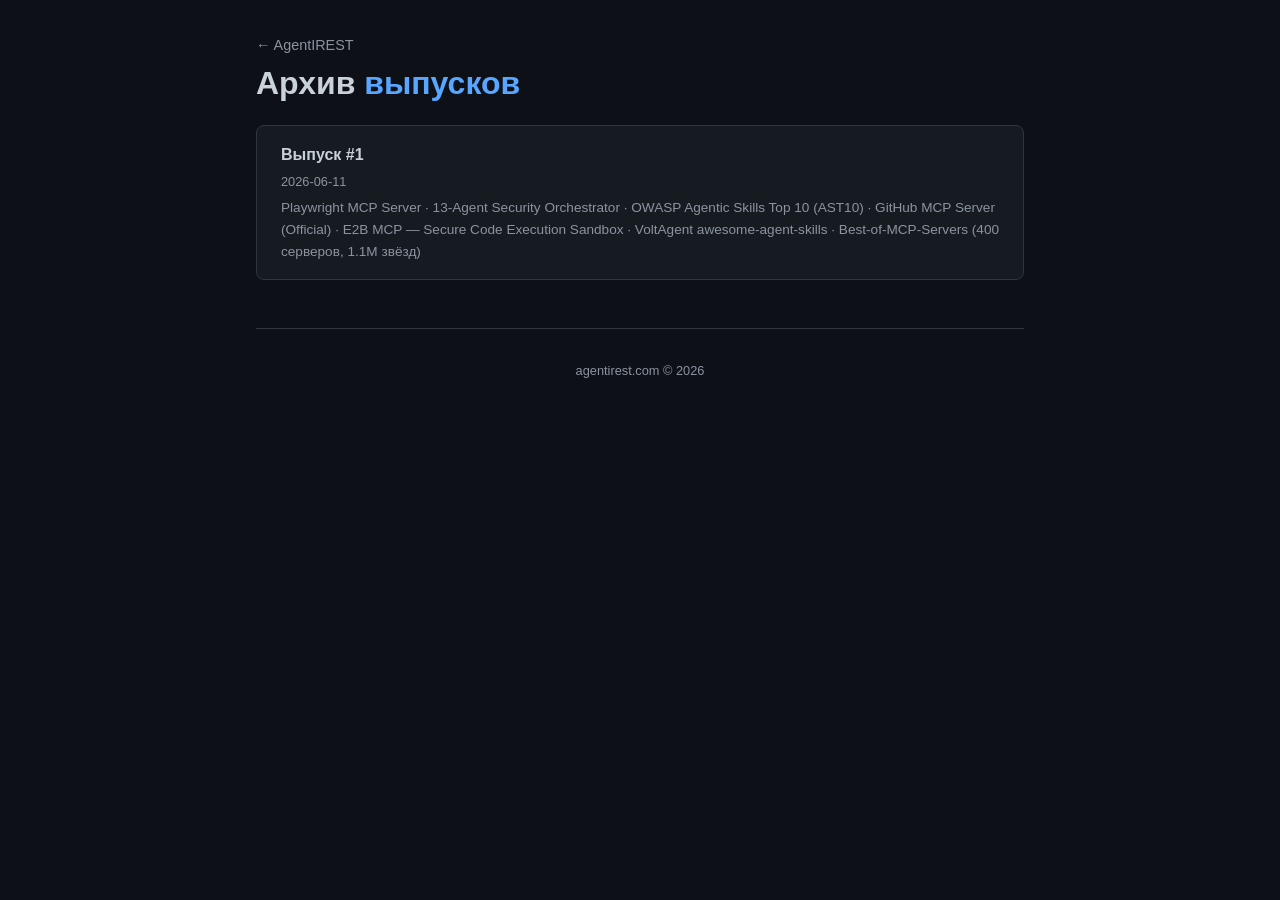
==== archive.html @ 103a5b46 "Первый деплой: сайт AgentIREST Daily" ====
<!DOCTYPE html>
<html lang="ru">
<head>
<meta charset="UTF-8">
<meta name="viewport" content="width=device-width, initial-scale=1.0">
<title>Архив выпусков — AgentIREST Daily</title>
<style>
:root { --bg:#0d1117; --surface:#161b22; --border:#30363d; --text:#c9d1d9; --muted:#8b949e; --accent:#58a6ff; --green:#3fb950; }
* { margin:0; padding:0; box-sizing:border-box; }
body { background:var(--bg); color:var(--text); font-family:-apple-system,BlinkMacSystemFont,'Segoe UI',sans-serif; line-height:1.6; }
.container { max-width:800px; margin:0 auto; padding:2rem 1rem; }
h1 { font-size:2rem; margin-bottom:1rem; }
h1 span { color:var(--accent); }
.back { color:var(--muted); text-decoration:none; font-size:0.9rem; }
.back:hover { color:var(--accent); }
.issue { background:var(--surface); border:1px solid var(--border); border-radius:8px; padding:1rem 1.5rem; margin-bottom:0.75rem; }
.issue:hover { border-color:var(--accent); }
.issue h3 { font-size:1rem; margin-bottom:0.3rem; }
.issue h3 a { color:var(--text); text-decoration:none; }
.issue h3 a:hover { color:var(--accent); }
.issue .date { color:var(--muted); font-size:0.8rem; }
.issue .preview { color:var(--muted); font-size:0.85rem; margin-top:0.3rem; }
footer { text-align:center; color:var(--muted); font-size:0.8rem; padding:2rem 0; margin-top:3rem; border-top:1px solid var(--border); }
</style>
</head>
<body><div class="container">
<a href="/" class="back">← AgentIREST</a>
<h1>Архив <span>выпусков</span></h1>
<div id="issues"><p style="color:var(--muted);">Загрузка...</p></div>
<footer>agentirest.com &copy; 2026</footer>
</div>
<script>
fetch('/digests/index.json')
  .then(r => r.json())
  .then(data => {
    const el = document.getElementById('issues');
    el.innerHTML = data.issues.reverse().map(n => `
      <div class="issue">
        <h3><a href="#" onclick="loadIssue(${n})">Выпуск #${n}</a></h3>
        <div class="date" id="date-${n}">Загрузка...</div>
        <div class="preview" id="preview-${n}">Загрузка...</div>
      </div>
    `).join('');
    data.issues.forEach(n => {
      fetch(`/digests/issue-${n}.json`)
        .then(r => r.json())
        .then(issue => {
          document.getElementById(`date-${n}`).textContent = issue.date;
          document.getElementById(`preview-${n}`).textContent = issue.skills.map(s=>s.name).join(' · ');
        });
    });
  });
</script>
</body>
</html>
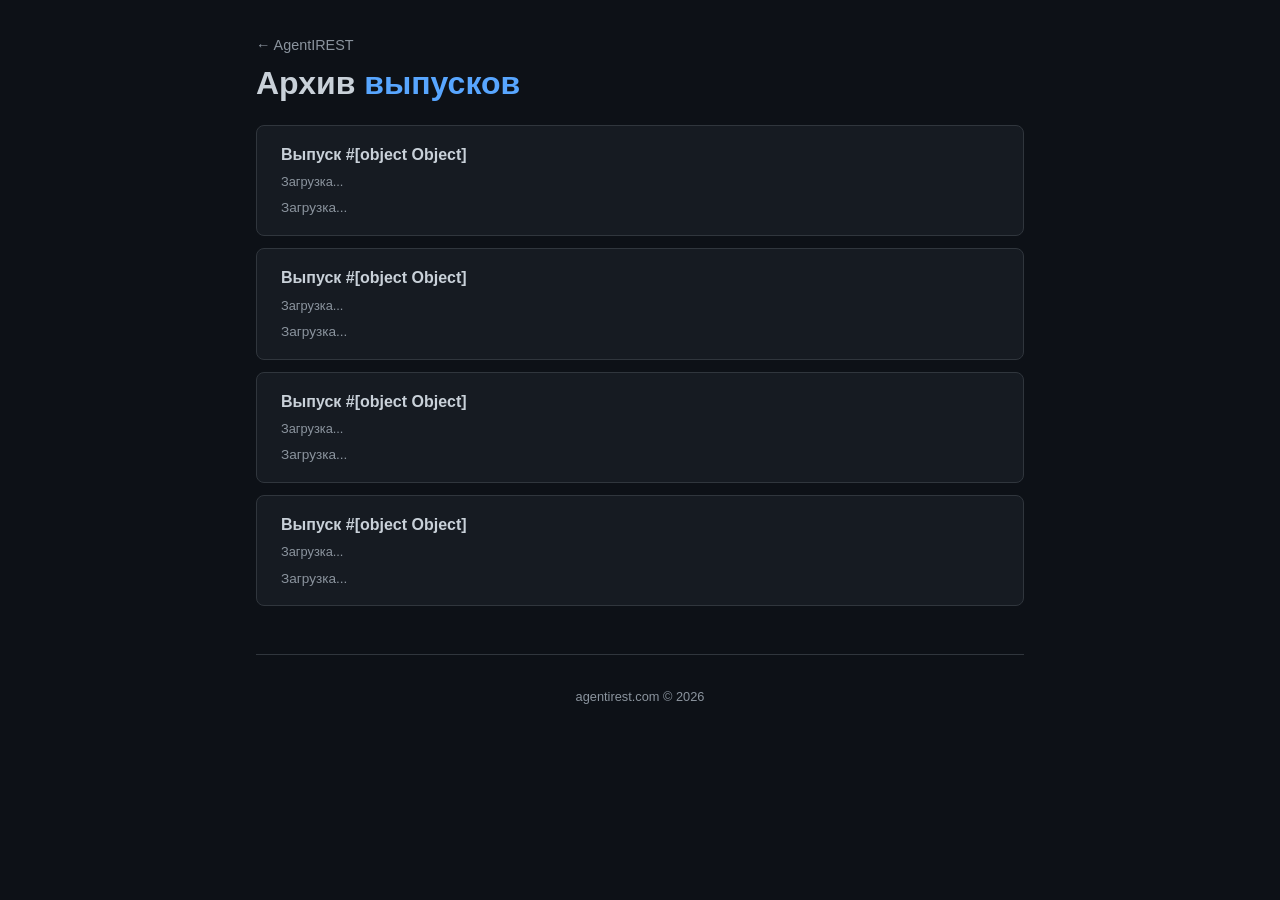
==== commit de9f7273: "SEO: sitemap update, OG tags, canonical URLs, archive description" ====
--- a/archive.html
+++ b/archive.html
@@ -4,6 +4,16 @@
 <meta charset="UTF-8">
 <meta name="viewport" content="width=device-width, initial-scale=1.0">
 <title>Архив выпусков — AgentIREST Daily</title>
+<meta name="description" content="Архив всех выпусков AgentIREST Daily — дайджеста навыков и MCP-серверов для AI-агентов. Claude Code, Codex CLI, Cursor, Hermes.">
+<link rel="canonical" href="https://agentirest.com/archive.html">
+<meta property="og:title" content="Архив выпусков — AgentIREST Daily">
+<meta property="og:description" content="Все выпуски дайджеста навыков и MCP-серверов для AI-агентов.">
+<meta property="og:type" content="website">
+<meta property="og:url" content="https://agentirest.com/archive.html">
+<meta property="og:site_name" content="AgentIREST">
+<meta name="twitter:card" content="summary">
+<meta name="twitter:title" content="Архив выпусков — AgentIREST Daily">
+<meta name="twitter:description" content="Все выпуски дайджеста навыков и MCP-серверов для AI-агентов.">
 <style>
 :root { --bg:#0d1117; --surface:#161b22; --border:#30363d; --text:#c9d1d9; --muted:#8b949e; --accent:#58a6ff; --green:#3fb950; }
 * { margin:0; padding:0; box-sizing:border-box; }
